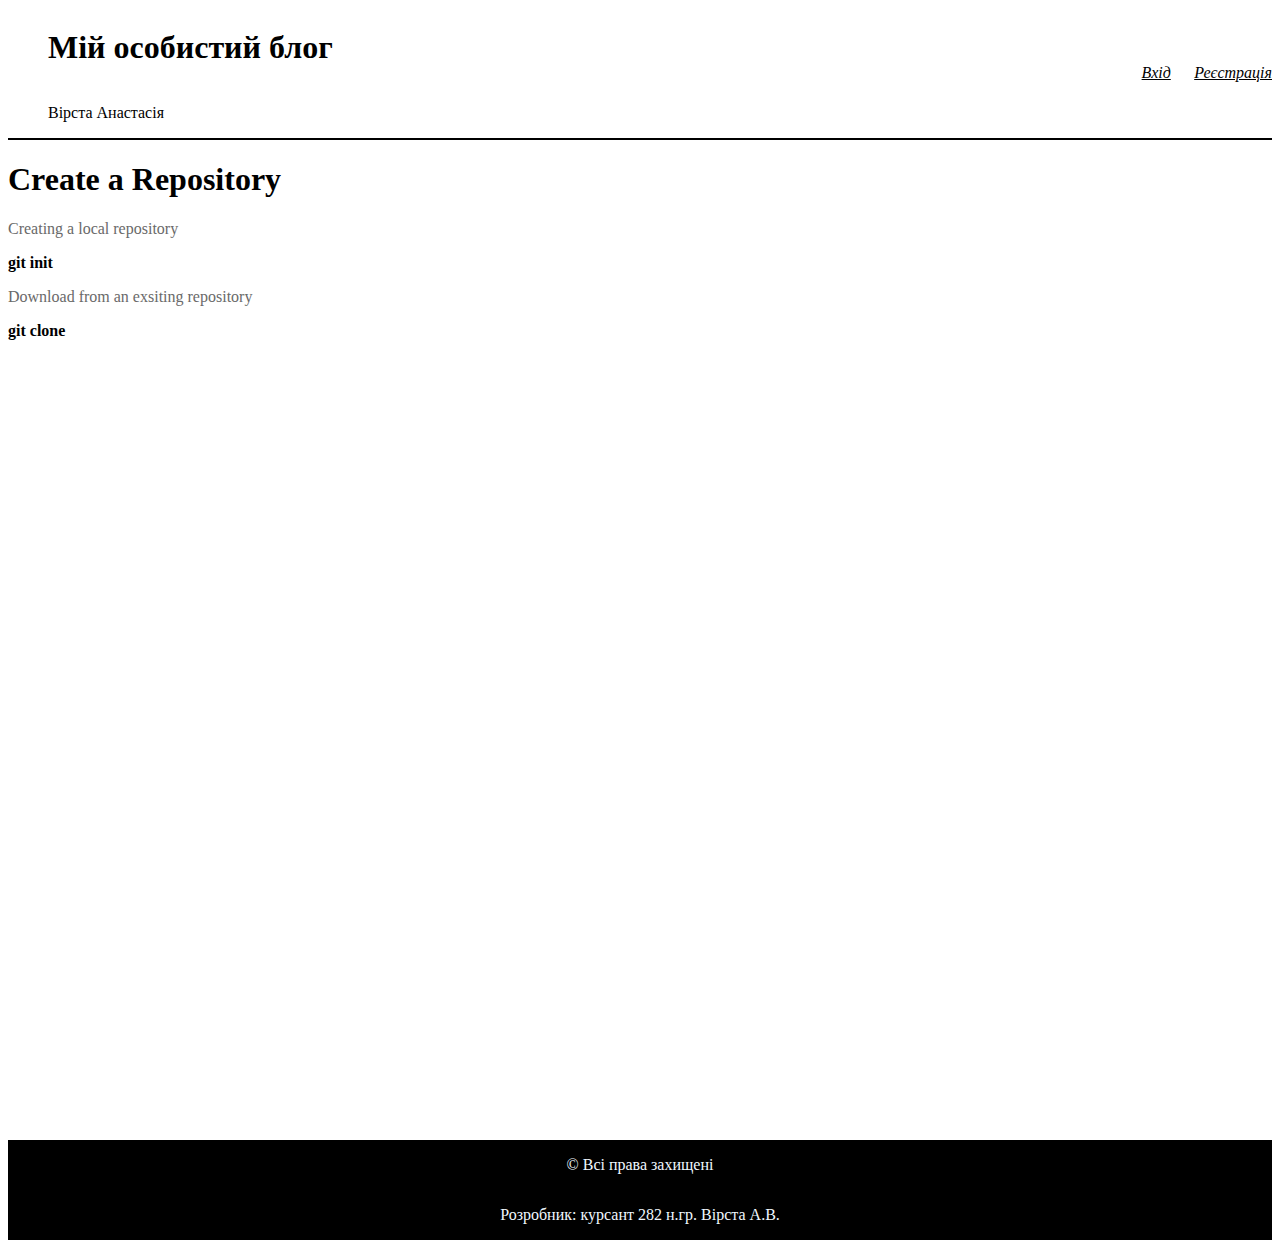
==== git_commands.html @ 8e3b9bae "Creatr a Repository" ====
<!DOCTYPE html>
<html lang="ua">
<head>
    <meta charset="UTF-8">
    <title>Команди git</title>
    <link rel="stylesheet" href="style/main.css">
</head>
<body>
    <header class="header1">
        <div class="start_header">
            <h1>Мій особистий блог</h1>
            <p>Вірста Анастасія</p>
        </div>
        <div class="end_header">
            <a href="login.html" target="_blank" style="color: black"><i>Вхід</i></a>
            <pre>   </pre>
            <a href="register.html" target="_blank" style="color: black"><i>Реєстрація</i></a>
        </div>
    </header>
    <div class="comands">
        <div>
            <h1>Create a Repository</h1>
            <p style="color: dimgray">
                Creating a local repository
            </p>
            <p>
                <b>git init</b>
            </p>
            <p style="color: dimgray">
                Download from an exsiting repository
            </p>
            <p>
                <b>git clone</b>
            </p>
        </div>
        
    </div>
    <footer>
        <dev class="end_">
            <p style="color: aliceblue">&copy Всі права захищені</p>
            <p style="color: aliceblue">Розробник: курсант 282 н.гр. Вірста А.В.</p>
        </dev>
    </footer>
</body>
</html>
---- style/main.css ----
.header1{
    display: flex;
    justify-content: space-between;
    border-bottom: 2px solid black;
}
.start_header{
    display: flex;
    flex-direction: column;
    justify-content: flex-start;
    margin-left: 40px;
}
.end_header{
    display: flex;
    justify-content: flex-start;
    align-items: center;
}

.section1a{
    display: flex;
    flex-direction: row;
    padding-bottom: 43px;
    padding-top: 43px;
}
.section1a_image{
    display: flex;
    justify-content: flex-start;
}
.section1a_text{
    display: flex;
    flex-direction: column;
    align-items: center;
    margin-left: 40px;
}
.section1a1_text{
    display: flex;
    flex-direction: column;
    align-items: flex-start;
    margin-left: 40px;
}
#section1a_text_a{
    display: flex;
    align-self: flex-end;
}

.end_{
    display: flex;
    flex-direction: column;
    align-items: center;
    justify-content: flex-end;
    background: black;
    position: relative;
    margin-bottom: 0px;
}

.vhid{
    display: flex;
    flex-direction: column;
    align-items: center;
    border: 2px solid black;
    padding: 20px;
    margin-bottom: 150px;
    margin-left: 500px;
    margin-right: 500px;
    margin-top: 150px;
}
#name_vhid{
    display: flex;
}
.vhid_input{
    display: flex;
    flex-direction: column;
}

.comands{
    height: 1000px;
    display: flex;
    flex-flow: column wrap;
}
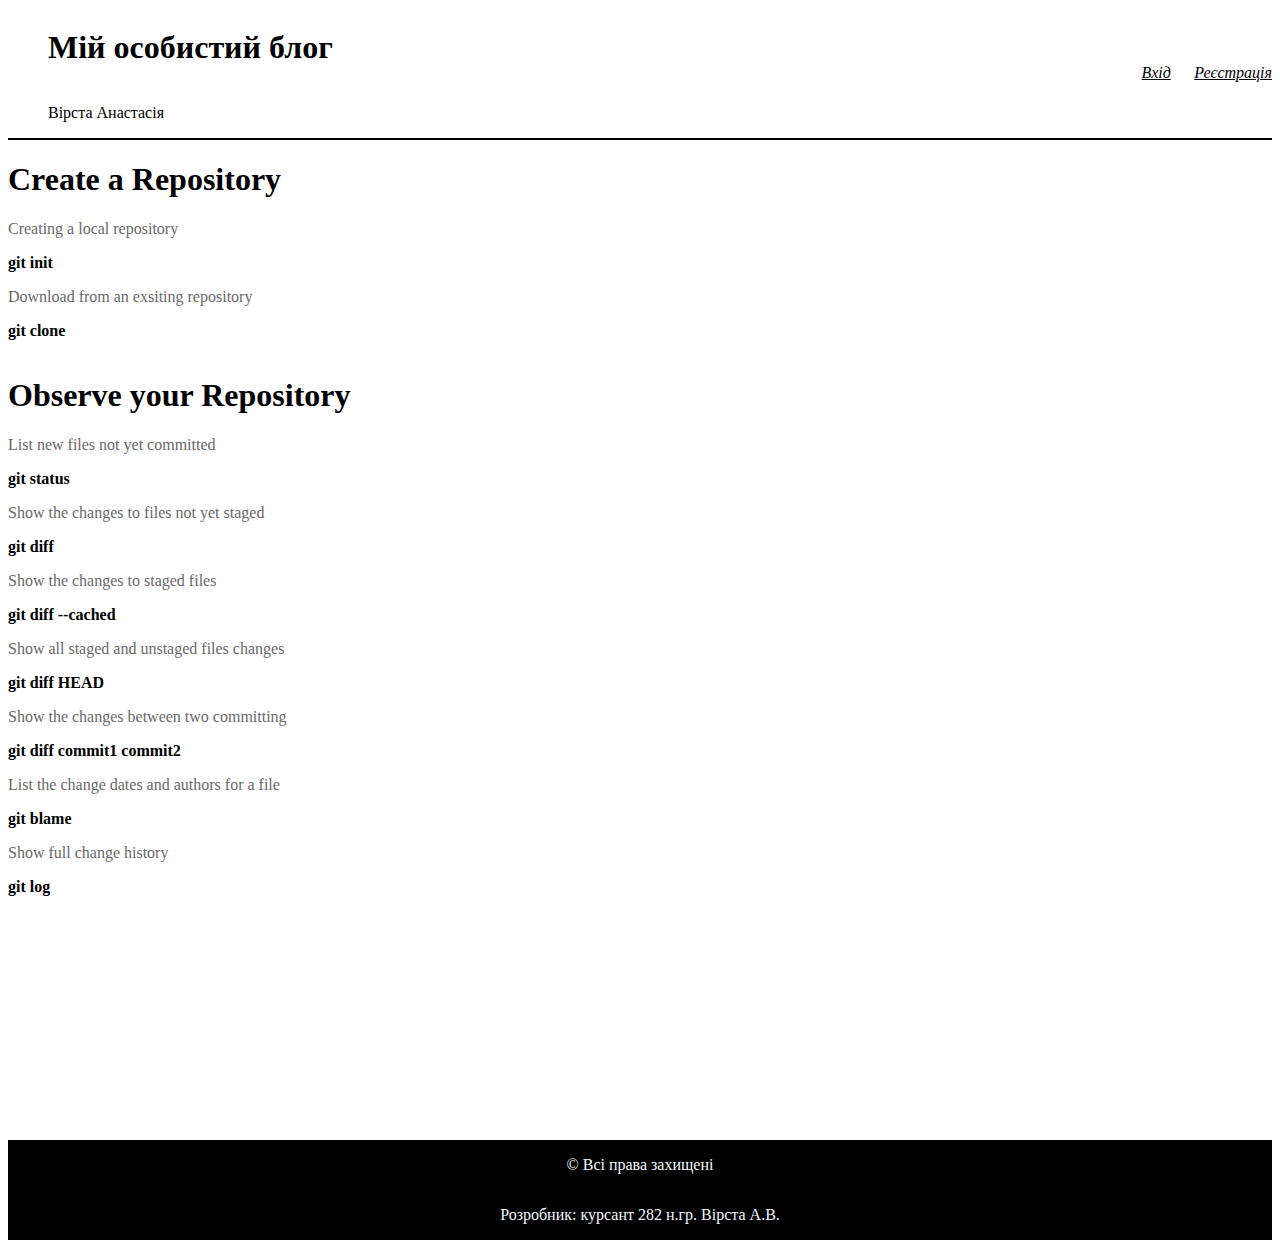
==== commit a5f69db3: "Observe your Repository" ====
--- a/git_commands.html
+++ b/git_commands.html
@@ -33,6 +33,51 @@
                 <b>git clone</b>
             </p>
         </div>
+        <div>
+            <h1>Observe your Repository</h1>
+            <p style="color: dimgray">
+                List new files not yet committed
+            </p>
+            <p>
+                <b>git status</b>
+            </p>
+            <p style="color: dimgray">
+                Show the changes to files not yet staged
+            </p>
+            <p>
+                <b>git diff</b>
+            </p>
+            <p style="color: dimgray">
+                Show the changes to staged files
+            </p>
+            <p>
+                <b>git diff --cached</b>
+            </p>
+            <p style="color: dimgray">
+                Show all staged and unstaged files changes
+            </p>
+            <p>
+                <b>git diff HEAD</b>
+            </p>
+            <p style="color: dimgray">
+                Show the changes between two committing
+            </p>
+            <p>
+                <b>git diff commit1 commit2</b>
+            </p>
+            <p style="color: dimgray">
+                List the change dates and authors for a file
+            </p>
+            <p>
+                <b>git blame</b>
+            </p>
+            <p style="color: dimgray">
+                Show full change history
+            </p>
+            <p>
+                <b>git log</b>
+            </p>
+        </div>
         
     </div>
     <footer>
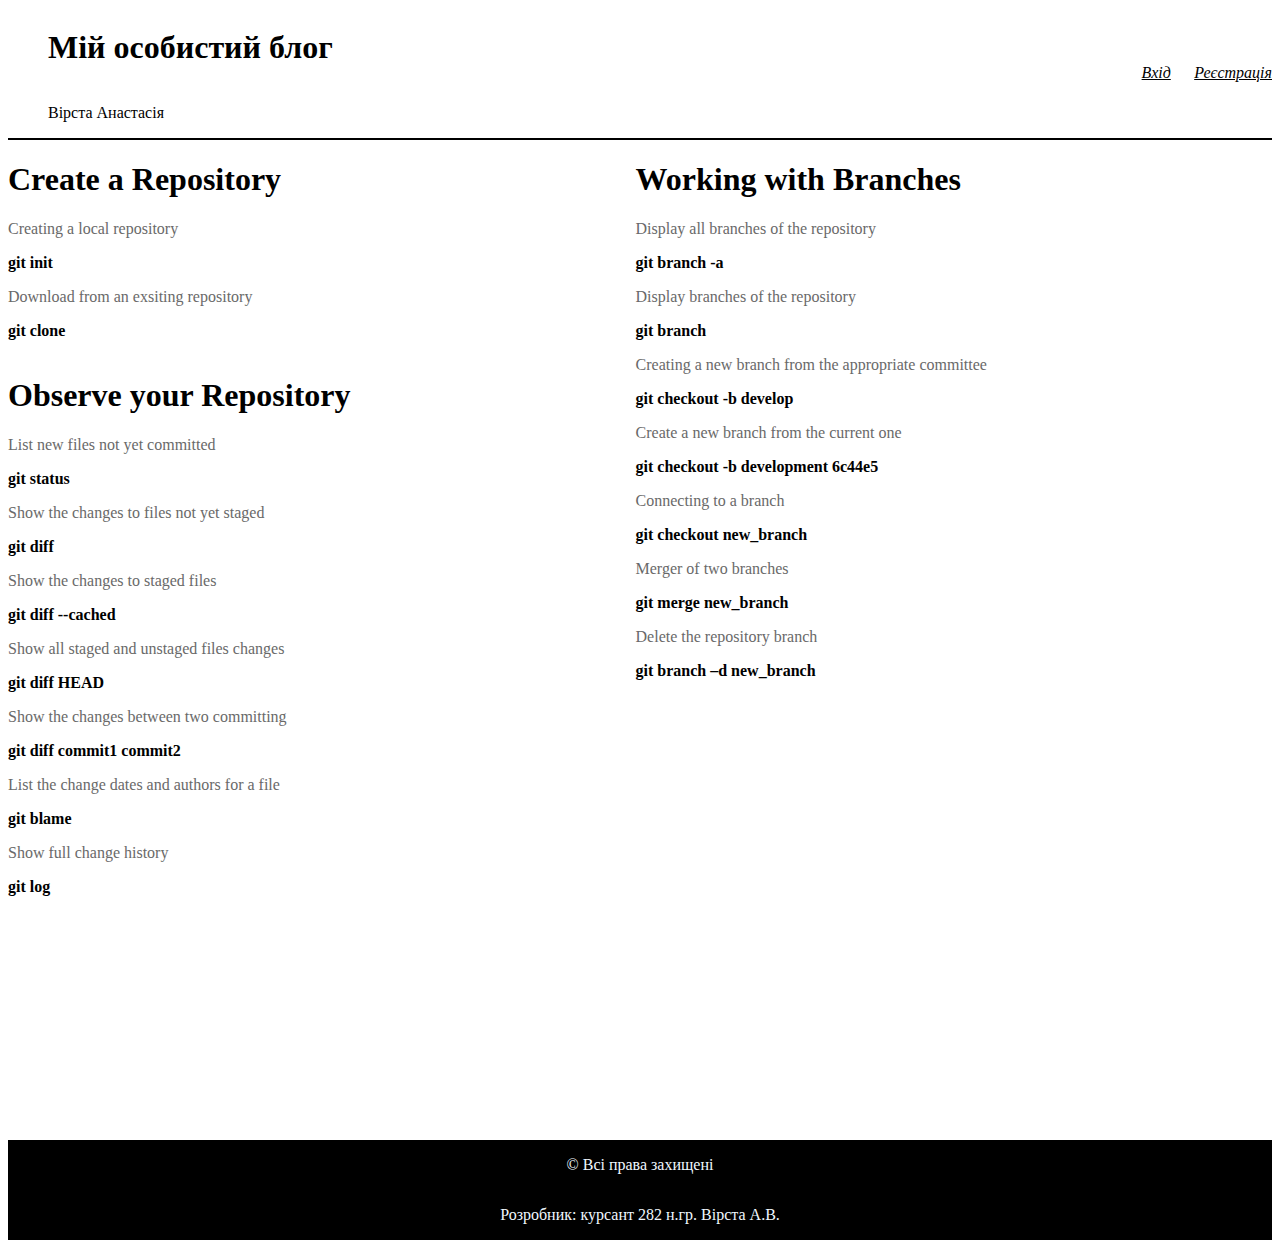
==== commit 5fe1c7d4: "Working with Branches" ====
--- a/git_commands.html
+++ b/git_commands.html
@@ -78,6 +78,51 @@
                 <b>git log</b>
             </p>
         </div>
+        <div>
+            <h1>Working with Branches</h1>
+            <p style="color: dimgray">
+                Display all branches of the repository
+            </p>
+            <p>
+                <b>git branch -a</b>
+            </p>
+            <p style="color: dimgray">
+                Display branches of the repository
+            </p>
+            <p>
+                <b>git branch</b>
+            </p>
+            <p style="color: dimgray">
+                Creating a new branch from the appropriate committee
+            </p>
+            <p>
+                <b>git checkout -b develop</b>
+            </p>
+            <p style="color: dimgray">
+                Create a new branch from the current one
+            </p>
+            <p>
+                <b>git checkout -b development 6c44e5</b>
+            </p>
+            <p style="color: dimgray">
+                Connecting to a branch
+            </p>
+            <p>
+                <b>git checkout new_branch</b>
+            </p>
+            <p style="color: dimgray">
+                Merger of two branches
+            </p>
+            <p>
+                <b>git merge new_branch</b>
+            </p>
+            <p style="color: dimgray">
+                Delete the repository branch
+            </p>
+            <p>
+                <b>git branch –d new_branch</b>
+            </p>
+        </div>
         
     </div>
     <footer>
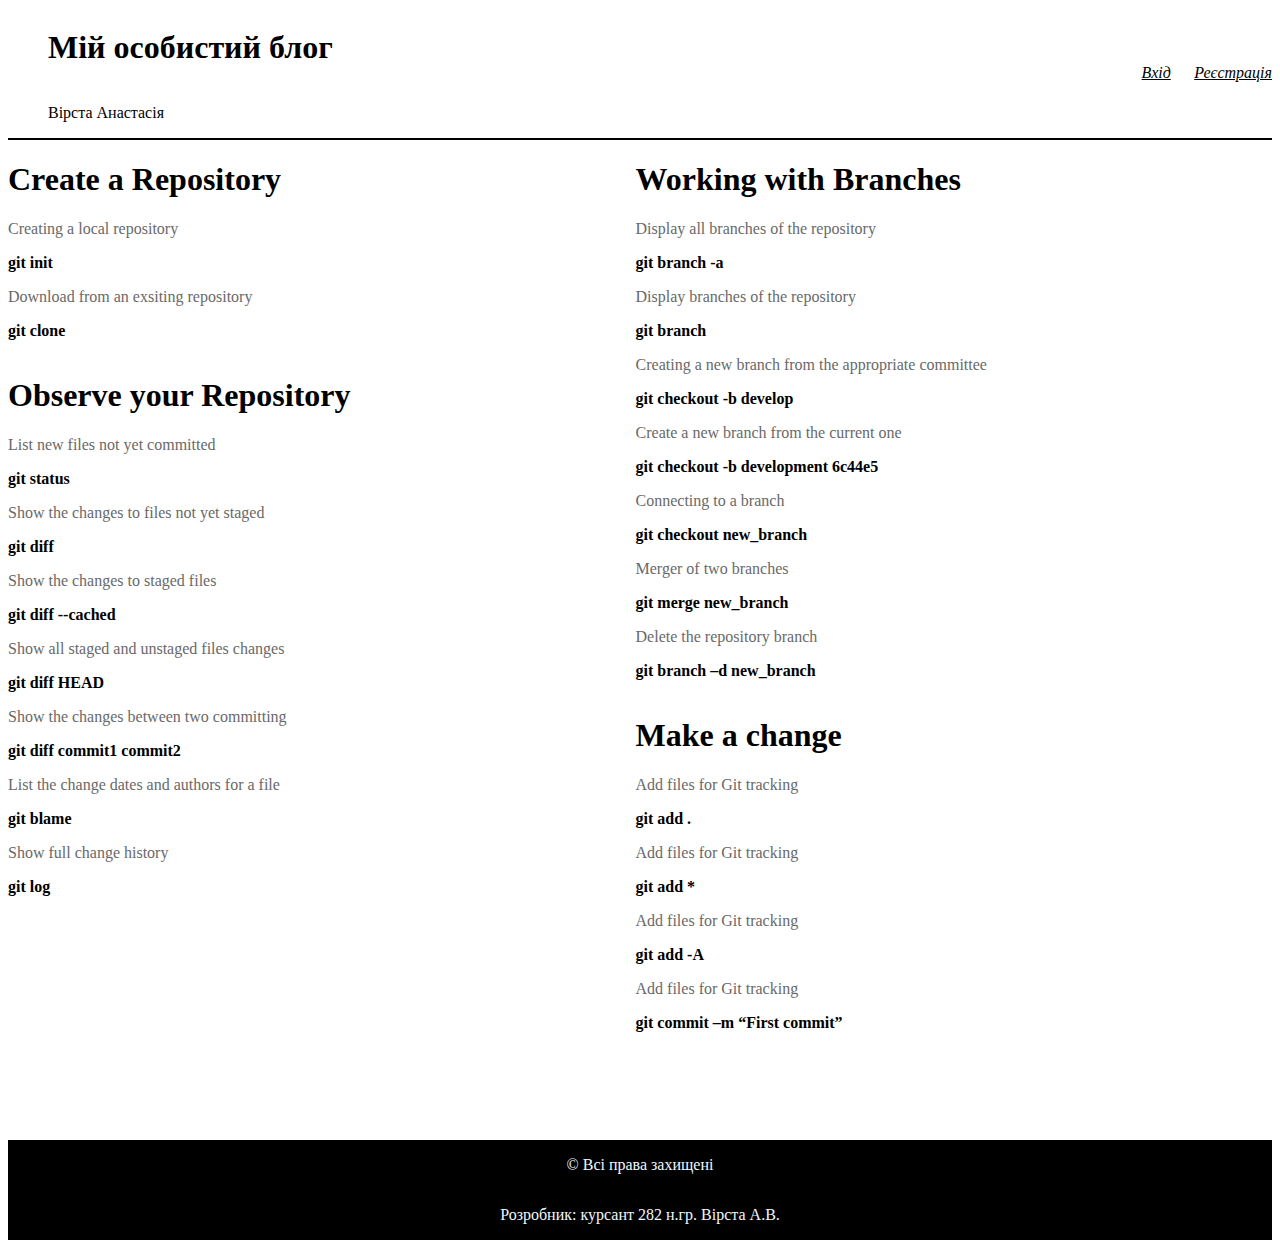
==== commit 4efedb4c: "Make a change" ====
--- a/git_commands.html
+++ b/git_commands.html
@@ -123,6 +123,33 @@
                 <b>git branch –d new_branch</b>
             </p>
         </div>
+        <div>
+            <h1>Make a change</h1>
+            <p style="color: dimgray">
+                Add files for Git tracking
+            </p>
+            <p>
+                <b>git add .</b>
+            </p>
+            <p style="color: dimgray">
+                Add files for Git tracking
+            </p>
+            <p>
+                <b>git add *</b>
+            </p>
+            <p style="color: dimgray">
+                Add files for Git tracking
+            </p>
+            <p>
+                <b>git add -A</b>
+            </p>
+            <p style="color: dimgray">
+                Add files for Git tracking
+            </p>
+            <p>
+                <b>git commit –m “First commit”</b>
+            </p>
+        </div>
         
     </div>
     <footer>
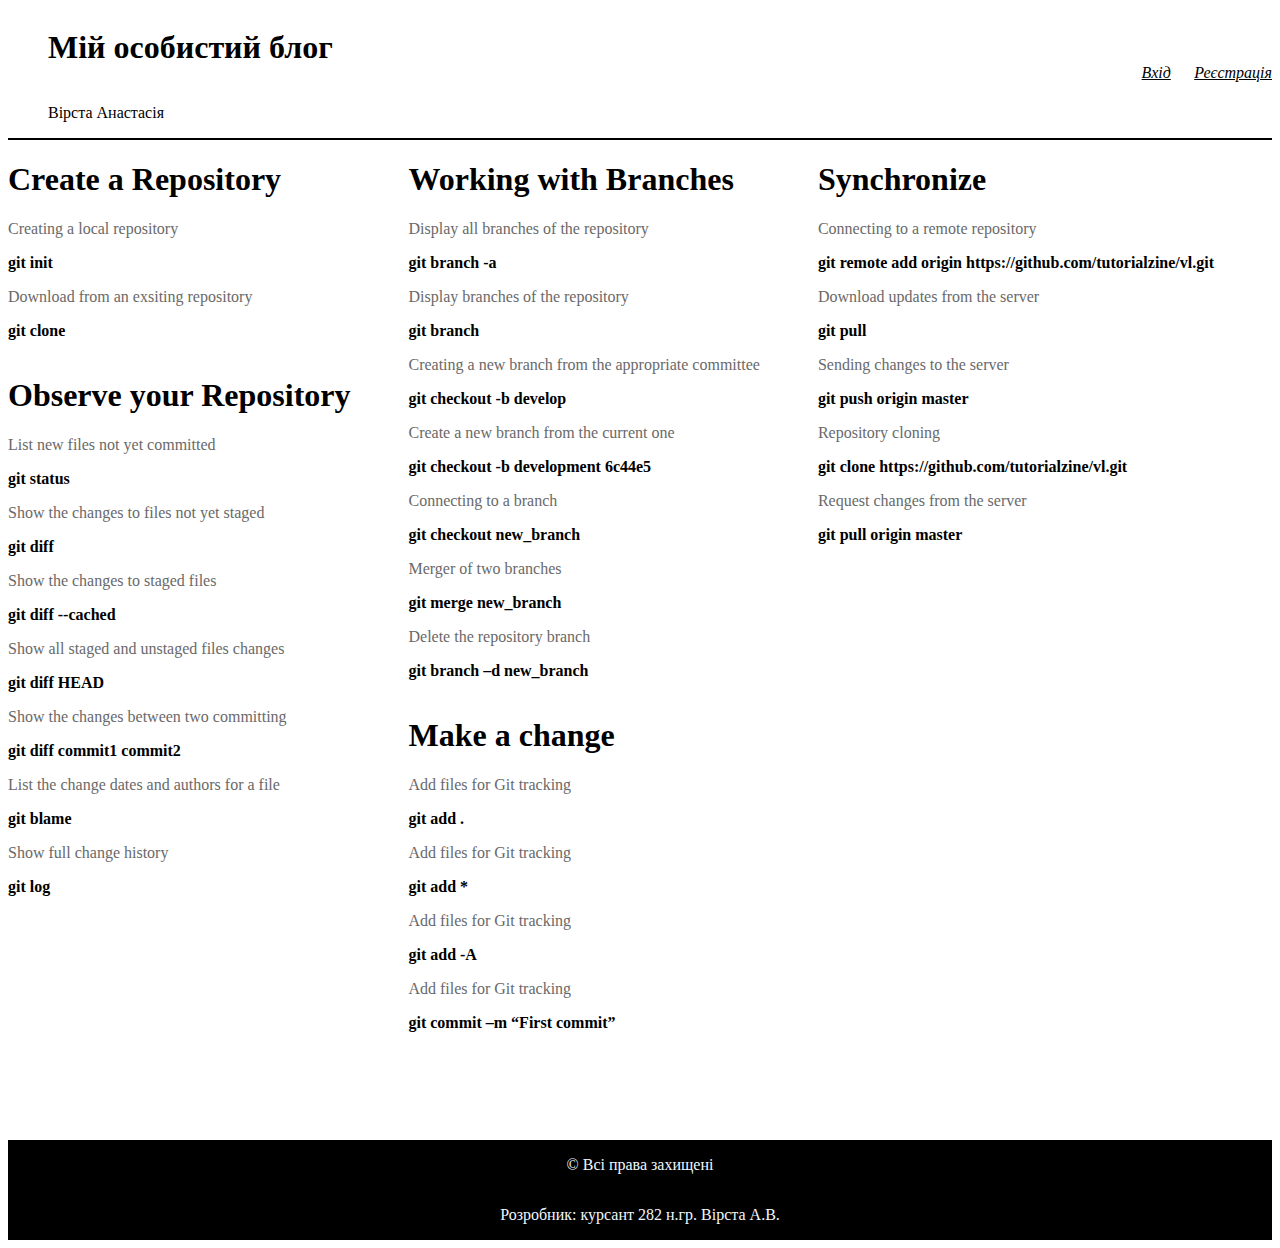
==== commit 54e96f12: "Synchronize" ====
--- a/git_commands.html
+++ b/git_commands.html
@@ -150,7 +150,40 @@
                 <b>git commit –m “First commit”</b>
             </p>
         </div>
-        
+        <div>
+            <h1>Synchronize</h1>
+            <p style="color: dimgray">
+                Connecting to a remote repository
+            </p>
+            <p>
+                <b>git remote add origin https://github.com/tutorialzine/vl.git</b>
+            </p>
+            <p style="color: dimgray">
+                Download updates from the server
+            </p>
+            <p>
+                <b>git pull</b>
+            </p>
+            <p style="color: dimgray">
+                Sending changes to the server
+            </p>
+            <p>
+                <b>git push origin master</b>
+            </p>
+            <p style="color: dimgray">
+                Repository cloning
+            </p>
+            <p>
+                <b>git clone https://github.com/tutorialzine/vl.git</b>
+            </p>
+            </p>
+            <p style="color: dimgray">
+                Request changes from the server
+            </p>
+            <p>
+                <b>git pull origin master</b>
+            </p>
+        </div>
     </div>
     <footer>
         <dev class="end_">
